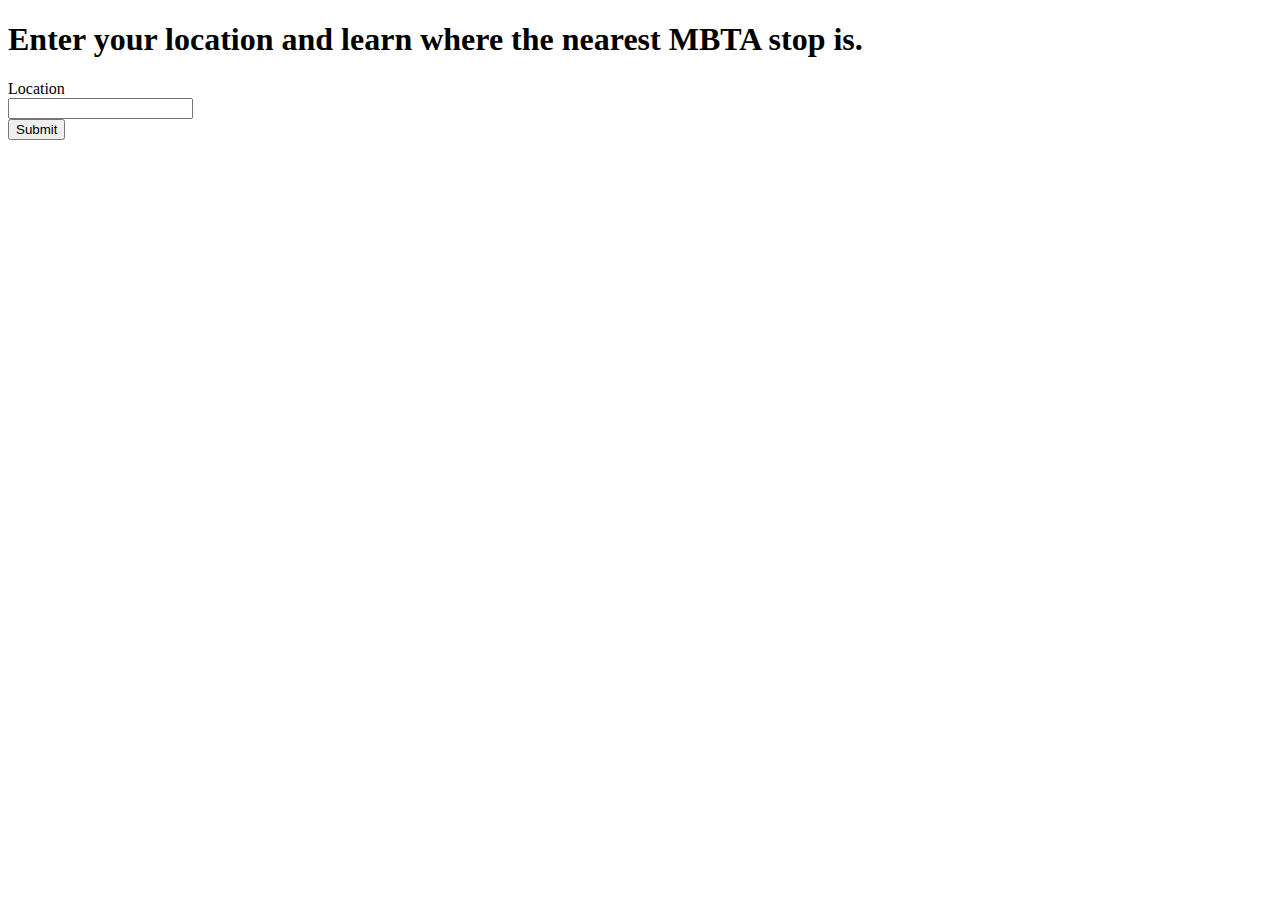
==== templates/index.html @ 6e856559 "started working on making app" ====
<!DOCTYPE html>
<html>
   <head>
      <title>
         Nearest Stop
      </title>
   </head>
<body>
   <h1>Enter your location and learn where the nearest MBTA stop is.</h1>
   <form action="/neareststop" method="post">
      Location <br>
      <input type="text" name="location"><br>
      <input type="submit" value="Submit">
   </form>
</body>
</html>
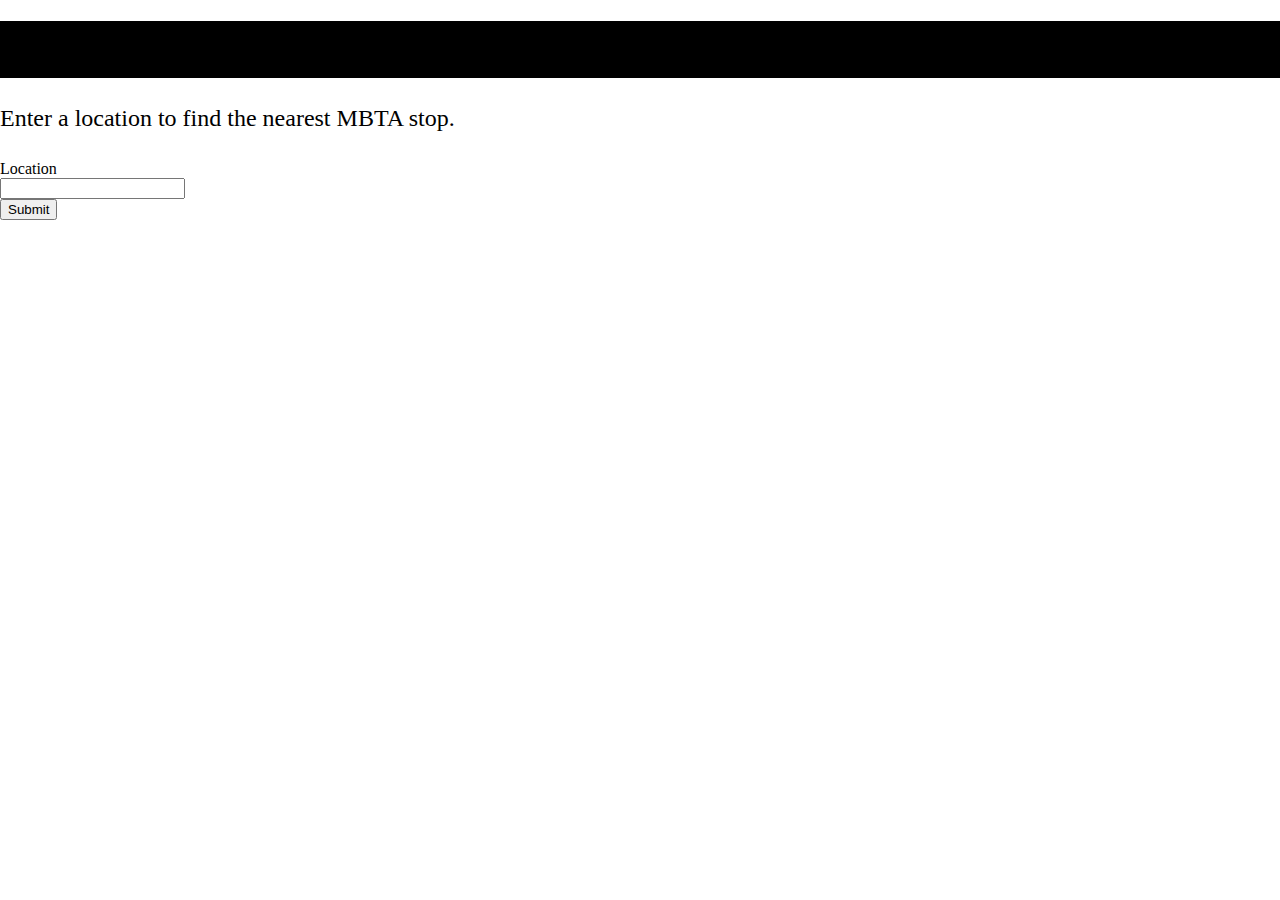
==== commit 2d507e0b: "attempted (and currently failing) to get css to make it look nice" ====
--- a/templates/index.html
+++ b/templates/index.html
@@ -1,16 +1,18 @@
 <!DOCTYPE html>
 <html>
    <head>
-      <title>
-         Nearest Stop
-      </title>
+      <title>Nearest Stop</title>
+      <link rel="stylesheet" type="text/css" href="/css/main.css">
    </head>
-<body>
-   <h1>Enter your location and learn where the nearest MBTA stop is.</h1>
-   <form action="/neareststop" method="post">
-      Location <br>
-      <input type="text" name="location"><br>
-      <input type="submit" value="Submit">
-   </form>
-</body>
+   <body>
+      <div class="titl">
+         <h1>Stop Finder</h1>
+      </div>
+      <p>Enter a location to find the nearest MBTA stop.</p>
+      <form action="/neareststop" method="post">
+         Location <br>
+         <input type="text" name="location:"><br>
+         <input type="submit" value="Submit">
+      </form>
+   </body>
 </html>--- a/css/main.css
+++ b/css/main.css
@@ -0,0 +1,22 @@
+body {
+    margin: 0px auto;
+    width: 100%;
+}
+
+div.titl {
+	background-color: black;
+}
+
+div.titl h1{
+	font-family: 'Candara', 'Calibri', 'Segoe', 'Segoe UI', 'Optima', Arial, sans-serif;
+    padding: 10px;
+    font-weight: bold;
+    font-size: 2em;
+    color: black;
+}
+
+p {
+	font-size: 1.5em;
+    line-height: 1.4em;
+    color: black;
+}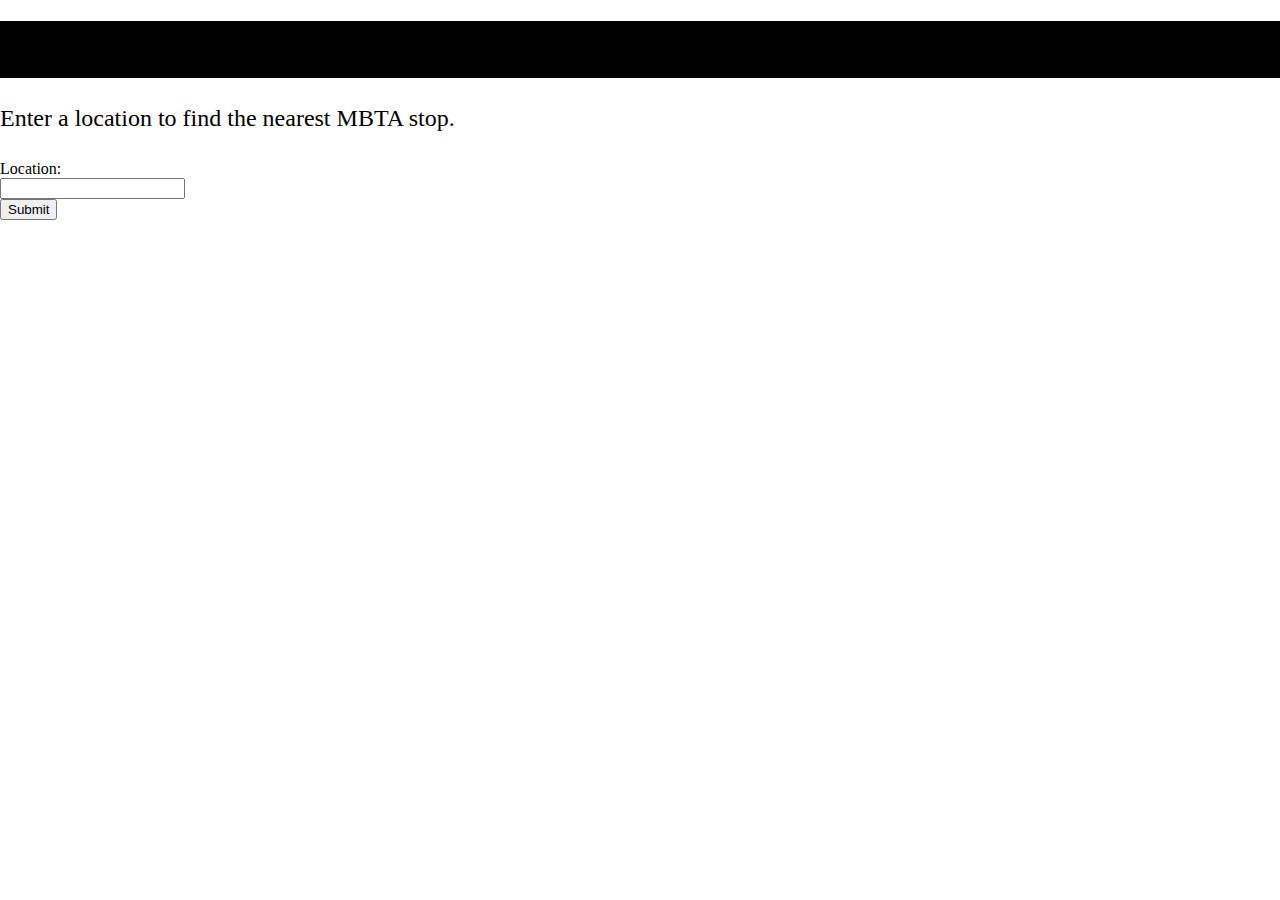
==== commit 90857f36: "got map functionality to work, currently trying to improve dealing with errors" ====
--- a/templates/index.html
+++ b/templates/index.html
@@ -10,8 +10,8 @@
       </div>
       <p>Enter a location to find the nearest MBTA stop.</p>
       <form action="/neareststop" method="post">
-         Location <br>
-         <input type="text" name="location:"><br>
+         Location: <br>
+         <input type="text" name="location"><br>
          <input type="submit" value="Submit">
       </form>
    </body>
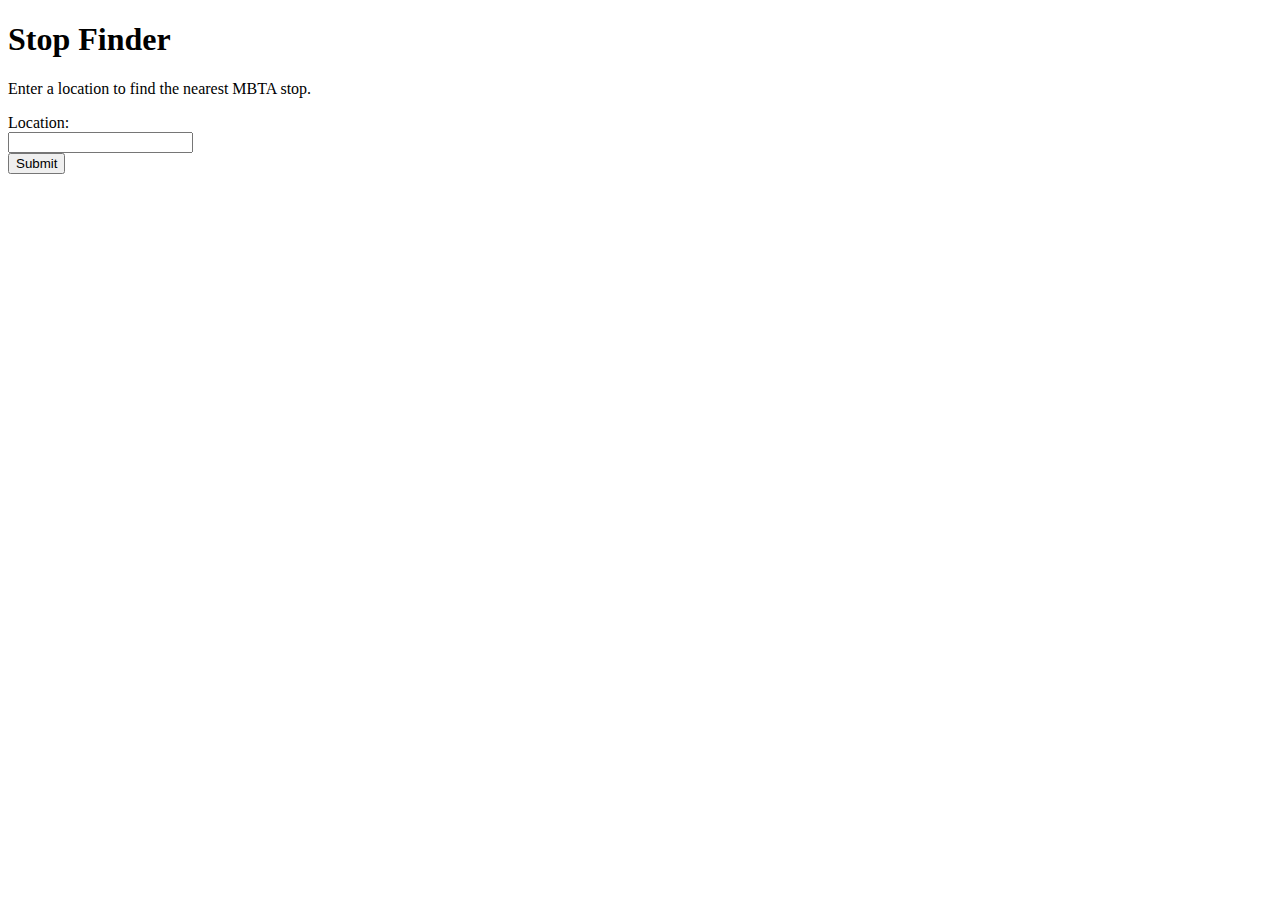
==== commit b9e129bd: "reverting to css-less functional app" ====
--- a/templates/index.html
+++ b/templates/index.html
@@ -2,7 +2,6 @@
 <html>
    <head>
       <title>Nearest Stop</title>
-      <link rel="stylesheet" type="text/css" href="/css/main.css">
    </head>
    <body>
       <div class="titl">
